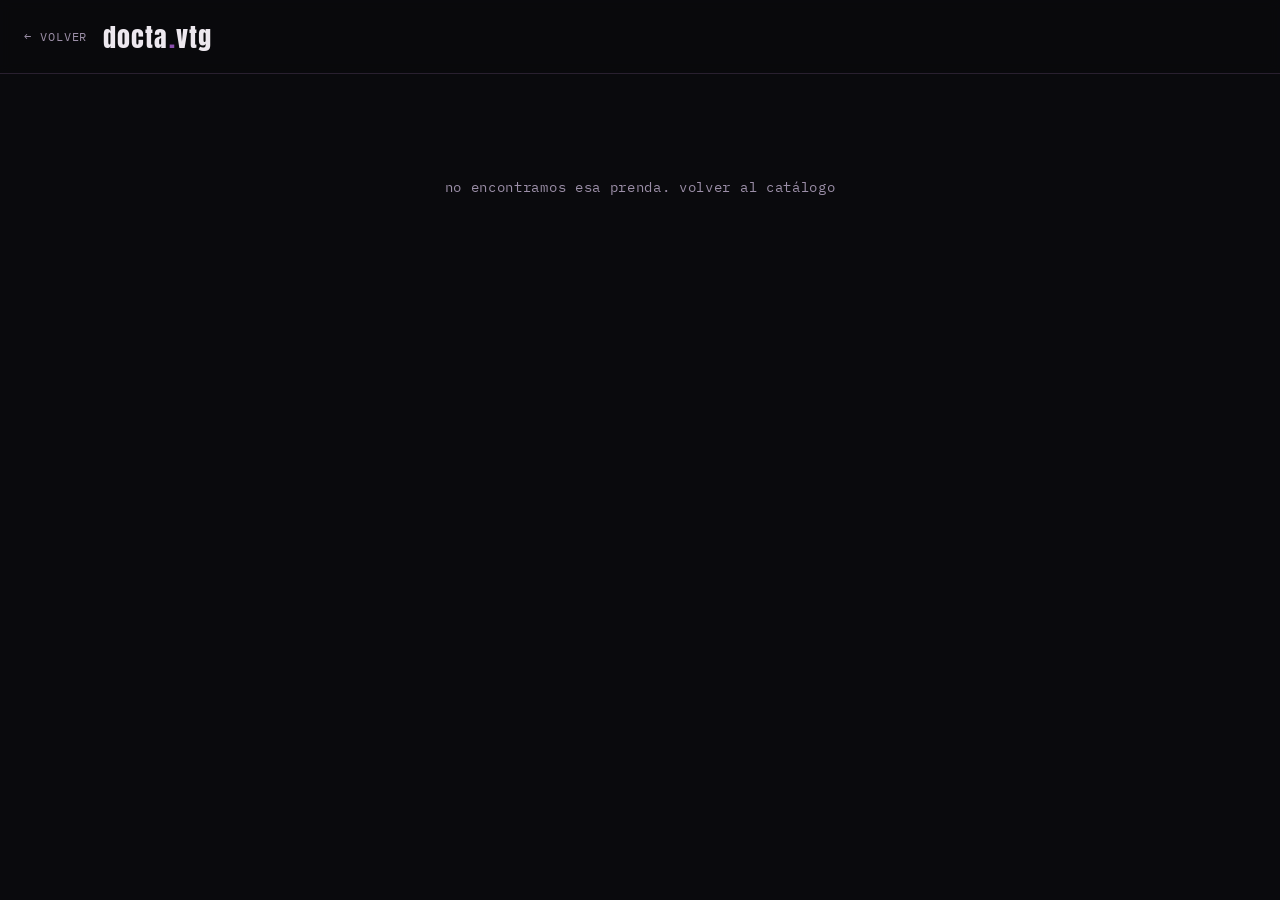
==== producto.html @ 8f89aa66 "estructura completa con data y scripts" ====
<!DOCTYPE html>
<html lang="es">
<head>
<meta charset="UTF-8">
<meta name="viewport" content="width=device-width, initial-scale=1.0">
<title>docta.vtg — detalle de prenda</title>
<link rel="preconnect" href="https://fonts.googleapis.com">
<link rel="preconnect" href="https://fonts.gstatic.com" crossorigin>
<link href="https://fonts.googleapis.com/css2?family=Anton&family=IBM+Plex+Mono:wght@400;500;600&display=swap" rel="stylesheet">
<link rel="stylesheet" href="styles.css">
</head>
<body>

<header class="topbar">
  <a href="index.html" class="back-link">&larr; volver</a>
  <a href="index.html" class="logo">docta<span class="logo__dot">.</span>vtg</a>
</header>

<main class="product" id="product">
  <!-- se completa por JS con data/products.json -->
</main>

<template id="notFoundTemplate">
  <p class="grid__empty">no encontramos esa prenda. <a href="index.html">volver al catálogo</a></p>
</template>

<script src="producto.js"></script>
</body>
</html>
---- styles.css ----
:root{
  --bg: #0a0a0d;
  --bg-raised: #121016;
  --violet-deep: #2a1533;
  --violet: #5b2e73;
  --violet-bright: #8b4fae;
  --line: #29202f;
  --text: #ede8ef;
  --text-dim: #9c8fa8;

  --font-display: "Anton", sans-serif;
  --font-mono: "IBM Plex Mono", monospace;
}

*{ box-sizing: border-box; margin:0; padding:0; }

html{ scroll-behavior: smooth; }

body{
  background: var(--bg);
  color: var(--text);
  font-family: var(--font-mono);
  min-height: 100vh;
}

a{ color: inherit; text-decoration: none; }

/* ---------- topbar ---------- */
.topbar{
  display:flex;
  align-items:center;
  gap: 1rem;
  padding: 1.1rem 1.5rem;
  border-bottom: 1px solid var(--line);
  position: sticky;
  top:0;
  background: rgba(10,10,13,0.92);
  backdrop-filter: blur(6px);
  z-index: 40;
}

.logo{
  font-family: var(--font-display);
  font-size: 1.6rem;
  letter-spacing: 0.04em;
  text-transform: lowercase;
}
.logo__dot{ color: var(--violet-bright); }

.topbar__tag{
  font-size: 0.68rem;
  letter-spacing: 0.14em;
  text-transform: uppercase;
  color: var(--text-dim);
  margin-left: auto;
  display: none;
}
@media (min-width: 640px){
  .topbar__tag{ display: inline; }
}

.filter-toggle{
  width: 34px; height: 34px;
  display:flex; flex-direction: column; justify-content:center; gap:5px;
  align-items:center;
  background: transparent;
  border: 1px solid var(--line);
  cursor: pointer;
  flex-shrink:0;
}
.filter-toggle__bar{
  width: 16px; height: 1.5px;
  background: var(--text);
  transition: transform .2s ease, opacity .2s ease;
}
.filter-toggle[aria-expanded="true"] .filter-toggle__bar:nth-child(1){ transform: translateY(6.5px) rotate(45deg); }
.filter-toggle[aria-expanded="true"] .filter-toggle__bar:nth-child(2){ opacity:0; }
.filter-toggle[aria-expanded="true"] .filter-toggle__bar:nth-child(3){ transform: translateY(-6.5px) rotate(-45deg); }

/* ---------- layout ---------- */
.layout{
  display:flex;
  align-items:flex-start;
}

.sidebar{
  width: 0;
  overflow: hidden;
  border-right: 1px solid var(--line);
  height: calc(100vh - 64px);
  position: sticky;
  top: 64px;
  transition: width .25s ease;
  background: var(--bg-raised);
  flex-shrink: 0;
  z-index: 30;
}
.sidebar.is-open{
  width: 260px;
}
.sidebar__inner{
  width: 260px;
  padding: 1.6rem 1.4rem;
}
.sidebar__head{
  display:flex; align-items:center; justify-content:space-between;
  margin-bottom: 1.6rem;
}
.sidebar__head h2{
  font-family: var(--font-display);
  font-size: 1.1rem;
  text-transform: lowercase;
  letter-spacing: 0.03em;
}
.sidebar__close{
  display:none;
  background:none; border:none; color: var(--text); font-size: 1.4rem; cursor:pointer;
}

.filter-group{
  border: none;
  margin-bottom: 1.6rem;
}
.filter-group legend{
  font-size: 0.68rem;
  letter-spacing: 0.16em;
  text-transform: uppercase;
  color: var(--violet-bright);
  margin-bottom: 0.7rem;
}
.check{
  display:flex; align-items:center; gap: 0.6rem;
  font-size: 0.82rem;
  padding: 0.35rem 0;
  cursor: pointer;
  color: var(--text-dim);
}
.check:hover{ color: var(--text); }
.check input{
  appearance: none;
  width: 13px; height: 13px;
  border: 1px solid var(--text-dim);
  flex-shrink: 0;
  cursor: pointer;
  position: relative;
}
.check input:checked{
  background: var(--violet-bright);
  border-color: var(--violet-bright);
}
.check input:checked + span{ color: var(--text); }

.clear-btn{
  width:100%;
  background: transparent;
  border: 1px solid var(--line);
  color: var(--text-dim);
  font-family: var(--font-mono);
  font-size: 0.7rem;
  letter-spacing: 0.1em;
  text-transform: uppercase;
  padding: 0.6rem;
  cursor: pointer;
  transition: border-color .2s ease, color .2s ease;
}
.clear-btn:hover{ border-color: var(--violet-bright); color: var(--text); }

.sidebar__count{
  margin-top: 1.4rem;
  font-size: 0.7rem;
  color: var(--text-dim);
  letter-spacing: 0.05em;
}

.overlay{
  display:none;
  position: fixed; inset: 0;
  background: rgba(0,0,0,0.6);
  z-index: 25;
}
.overlay.is-visible{ display:block; }

/* ---------- grid ---------- */
.grid{
  flex: 1;
  display: grid;
  grid-template-columns: repeat(auto-fill, minmax(200px, 1fr));
  gap: 1px;
  background: var(--line);
  min-width: 0;
}

.card{
  background: var(--bg);
  padding: 0;
  display:flex; flex-direction:column;
  cursor: pointer;
}

.card__frame{
  position: relative;
  aspect-ratio: 3 / 4;
  overflow: hidden;
  background: var(--bg-raised);
}
.card__img{
  width:100%; height:100%; object-fit: cover;
  filter: grayscale(15%);
  transition: transform .5s ease, filter .5s ease;
}
.card:hover .card__img{
  transform: scale(1.04);
  filter: grayscale(0%);
}

.card__talle{
  position:absolute;
  bottom: 0.6rem; left: 0.6rem;
  background: var(--violet-deep);
  border: 1px solid var(--violet-bright);
  color: var(--text);
  font-size: 0.65rem;
  letter-spacing: 0.08em;
  padding: 0.18rem 0.5rem;
  text-transform: uppercase;
}

.card__title{
  font-family: var(--font-display);
  font-size: 0.95rem;
  text-transform: lowercase;
  letter-spacing: 0.01em;
  padding: 0.8rem 0.9rem 0.2rem;
  line-height: 1.2;
}

.card__meta{
  font-size: 0.68rem;
  color: var(--text-dim);
  letter-spacing: 0.08em;
  text-transform: uppercase;
  padding: 0 0.9rem 1rem;
}

.grid__empty{
  grid-column: 1 / -1;
  padding: 4rem 1.5rem;
  text-align:center;
  color: var(--text-dim);
  font-size: 0.85rem;
  letter-spacing: 0.05em;
  background: var(--bg);
}

/* ---------- mobile ---------- */
@media (max-width: 780px){
  .sidebar{
    position: fixed;
    top:0; left:0;
    height: 100vh;
    z-index: 50;
  }
  .sidebar__inner{ padding-top: 1.2rem; }
  .sidebar__close{ display:block; }
}

/* ---------- página de detalle ---------- */
.back-link{
  font-size: 0.72rem;
  letter-spacing: 0.08em;
  text-transform: uppercase;
  color: var(--text-dim);
  transition: color .2s ease;
}
.back-link:hover{ color: var(--text); }

.product{
  max-width: 1100px;
  margin: 0 auto;
  padding: 2.5rem 1.5rem 4rem;
  display: grid;
  grid-template-columns: 1.1fr 1fr;
  gap: 3rem;
  align-items: start;
}

.product__gallery{ display:flex; flex-direction:column; gap: 0.7rem; }

.product__main-frame{
  aspect-ratio: 3 / 4;
  overflow: hidden;
  background: var(--bg-raised);
  border: 1px solid var(--line);
}
.product__main-img{
  width:100%; height:100%; object-fit: cover;
}

.product__thumbs{
  display: grid;
  grid-template-columns: repeat(auto-fill, minmax(64px, 1fr));
  gap: 0.5rem;
}
.product__thumb{
  aspect-ratio: 3 / 4;
  padding: 0;
  border: 1px solid var(--line);
  background: var(--bg-raised);
  cursor: pointer;
  overflow: hidden;
  opacity: 0.55;
  transition: opacity .2s ease, border-color .2s ease;
}
.product__thumb img{ width:100%; height:100%; object-fit: cover; display:block; }
.product__thumb:hover{ opacity: 0.85; }
.product__thumb.is-active{
  opacity: 1;
  border-color: var(--violet-bright);
}

.product__info{ padding-top: 0.3rem; }

.product__tag{
  font-size: 0.7rem;
  letter-spacing: 0.14em;
  text-transform: uppercase;
  color: var(--violet-bright);
  margin-bottom: 0.6rem;
}

.product__title{
  font-family: var(--font-display);
  font-size: 2rem;
  text-transform: lowercase;
  line-height: 1.1;
  margin-bottom: 0.9rem;
}

.product__price{
  font-size: 1.3rem;
  font-weight: 600;
  color: var(--text);
  margin-bottom: 1.6rem;
}

.product__specs{
  border-top: 1px solid var(--line);
  margin-bottom: 1.6rem;
}
.spec{
  display:flex; justify-content: space-between;
  padding: 0.65rem 0;
  border-bottom: 1px solid var(--line);
  font-size: 0.82rem;
}
.spec span:first-child{
  color: var(--text-dim);
  text-transform: uppercase;
  letter-spacing: 0.08em;
  font-size: 0.68rem;
}
.spec span:last-child{ text-transform: capitalize; }

.product__desc{
  font-size: 0.88rem;
  line-height: 1.7;
  color: var(--text-dim);
  margin-bottom: 1.2rem;
}
.product__details{
  font-size: 0.82rem;
  line-height: 1.6;
  color: var(--text-dim);
}
.product__details strong{
  color: var(--text);
  text-transform: uppercase;
  font-size: 0.68rem;
  letter-spacing: 0.08em;
}

@media (max-width: 780px){
  .product{
    grid-template-columns: 1fr;
    gap: 1.6rem;
    padding: 1.6rem 1.2rem 3rem;
  }
}
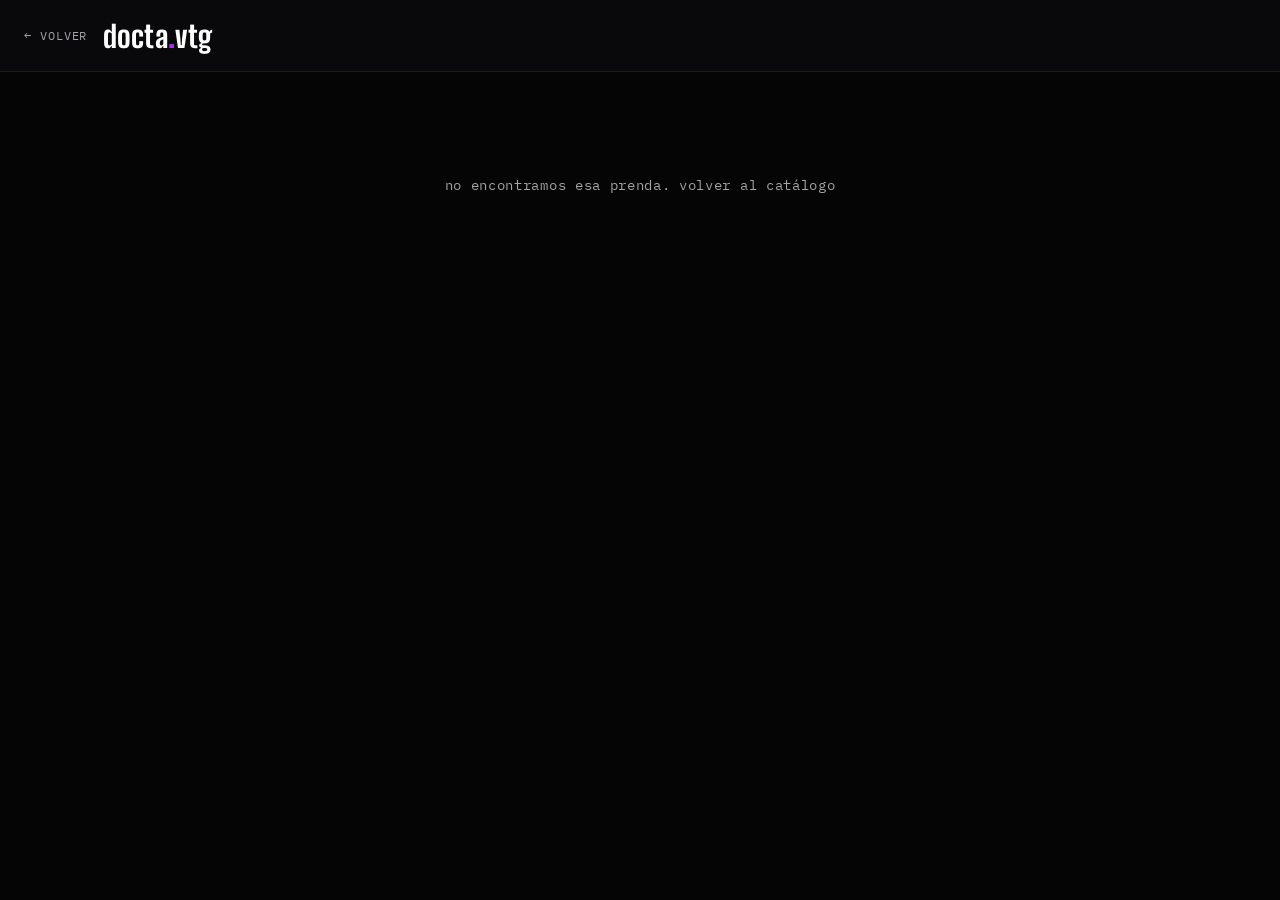
==== commit d755777a: "cambio de estetica y fuente" ====
--- a/producto.html
+++ b/producto.html
@@ -6,7 +6,7 @@
 <title>docta.vtg — detalle de prenda</title>
 <link rel="preconnect" href="https://fonts.googleapis.com">
 <link rel="preconnect" href="https://fonts.gstatic.com" crossorigin>
-<link href="https://fonts.googleapis.com/css2?family=Anton&family=IBM+Plex+Mono:wght@400;500;600&display=swap" rel="stylesheet">
+<link href="https://fonts.googleapis.com/css2?family=Big+Shoulders+Display:wght@700;800;900&family=IBM+Plex+Mono:wght@400;500;600&display=swap" rel="stylesheet">
 <link rel="stylesheet" href="styles.css">
 </head>
 <body>
--- a/styles.css
+++ b/styles.css
@@ -1,14 +1,14 @@
 :root{
-  --bg: #0a0a0d;
-  --bg-raised: #121016;
-  --violet-deep: #2a1533;
-  --violet: #5b2e73;
-  --violet-bright: #8b4fae;
-  --line: #29202f;
-  --text: #ede8ef;
-  --text-dim: #9c8fa8;
-
-  --font-display: "Anton", sans-serif;
+  --bg: #050505;
+  --bg-raised: #0e0e10;
+  --violet-deep: #2b0d47;
+  --violet: #6b1fc9;
+  --violet-bright: #b026ff;
+  --line: #1c1c1f;
+  --text: #ffffff;
+  --text-dim: #a3a3a8;
+
+  --font-display: "Big Shoulders Display", sans-serif;
   --font-mono: "IBM Plex Mono", monospace;
 }
 
@@ -41,8 +41,9 @@
 
 .logo{
   font-family: var(--font-display);
-  font-size: 1.6rem;
-  letter-spacing: 0.04em;
+  font-weight: 800;
+  font-size: 1.9rem;
+  letter-spacing: 0.01em;
   text-transform: lowercase;
 }
 .logo__dot{ color: var(--violet-bright); }
@@ -108,9 +109,10 @@
 }
 .sidebar__head h2{
   font-family: var(--font-display);
-  font-size: 1.1rem;
+  font-weight: 800;
+  font-size: 1.4rem;
   text-transform: lowercase;
-  letter-spacing: 0.03em;
+  letter-spacing: 0.01em;
 }
 .sidebar__close{
   display:none;
@@ -227,11 +229,12 @@
 
 .card__title{
   font-family: var(--font-display);
-  font-size: 0.95rem;
+  font-weight: 700;
+  font-size: 1.15rem;
   text-transform: lowercase;
-  letter-spacing: 0.01em;
+  letter-spacing: 0.005em;
   padding: 0.8rem 0.9rem 0.2rem;
-  line-height: 1.2;
+  line-height: 1.1;
 }
 
 .card__meta{
@@ -330,9 +333,10 @@
 
 .product__title{
   font-family: var(--font-display);
-  font-size: 2rem;
+  font-weight: 800;
+  font-size: 2.6rem;
   text-transform: lowercase;
-  line-height: 1.1;
+  line-height: 1;
   margin-bottom: 0.9rem;
 }
 
@@ -386,3 +390,49 @@
     padding: 1.6rem 1.2rem 3rem;
   }
 }
+
+/* ---------- modal de detalle (index) ---------- */
+body.modal-open{ overflow: hidden; }
+
+.modal-overlay{
+  display:none;
+  position: fixed; inset: 0;
+  background: rgba(0,0,0,0.78);
+  z-index: 60;
+  padding: 3rem 1rem;
+  overflow-y: auto;
+}
+.modal-overlay.is-visible{ display:block; }
+
+.modal{
+  position: relative;
+  max-width: 1100px;
+  margin: 0 auto;
+  background: var(--bg);
+  border: 1px solid var(--line);
+}
+
+.modal .product{
+  padding: 3rem 2.5rem;
+}
+
+.modal__close{
+  position: absolute;
+  top: 1rem; right: 1rem;
+  width: 34px; height: 34px;
+  background: var(--bg-raised);
+  border: 1px solid var(--line);
+  color: var(--text);
+  font-size: 1.3rem;
+  line-height: 1;
+  cursor: pointer;
+  z-index: 2;
+  transition: border-color .2s ease;
+}
+.modal__close:hover{ border-color: var(--violet-bright); }
+
+@media (max-width: 780px){
+  .modal-overlay{ padding: 0; }
+  .modal{ border: none; min-height: 100vh; }
+  .modal .product{ padding: 2.5rem 1.2rem 3rem; }
+}
